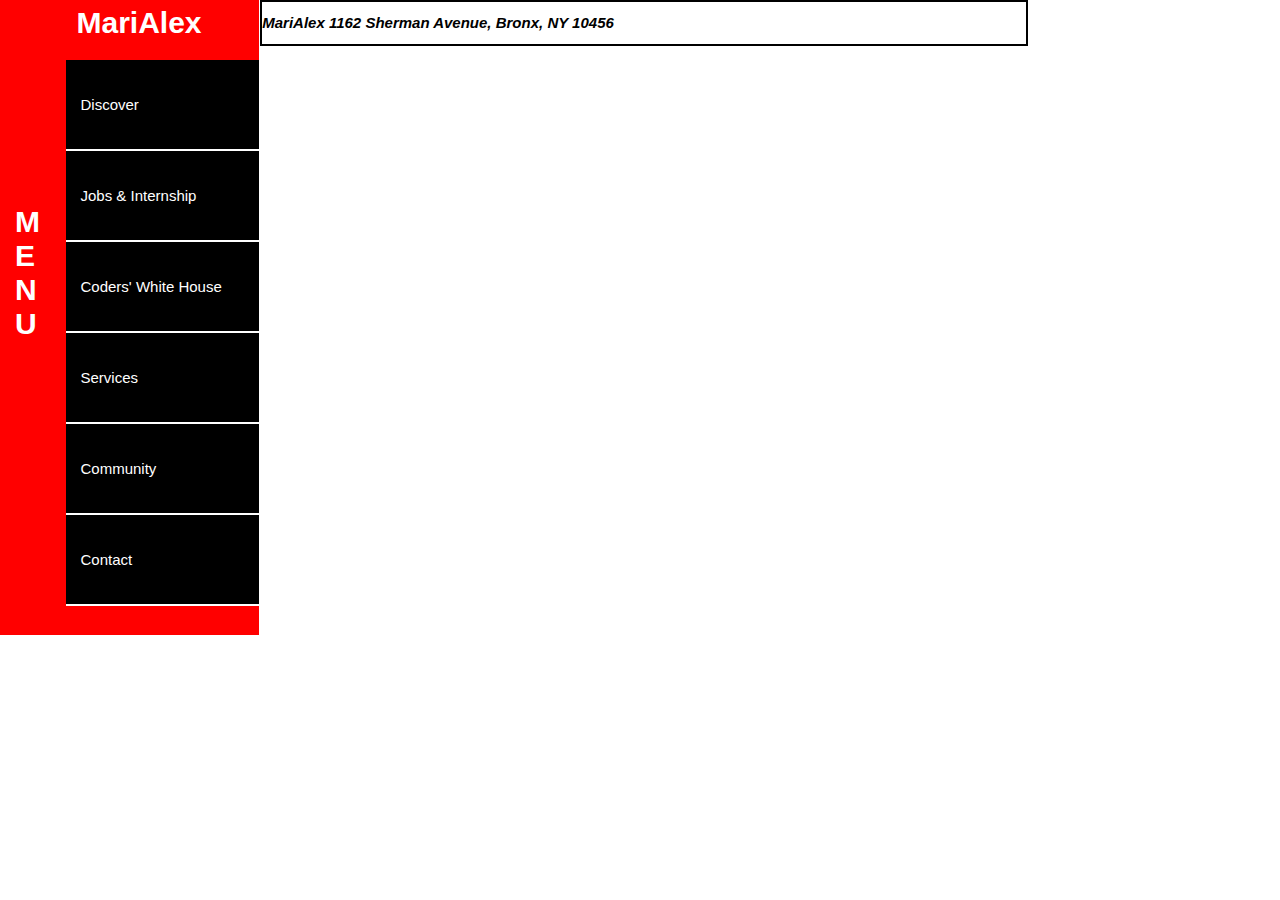
==== html/contact.html @ 7ef27062 "Added Css to Contact page" ====
<!doctype html>

<html>

<head>
	<title>MariAlex</title>
	<meta>
	<meta>
	<link rel="stylesheet" type="text/css" href="../css/contact.css">
	<link rel="stylesheet" type="text/css" href="../css/normalize.css">
</head>

<body>
		<header>
			<h2 id='sideMenu'>MENU</h2>
			<nav id='sideNav'>
				<h1>MariAlex</h1>
				<ul class="ulParent">
					<li class="listParent"><a href="#">Discover</a>
						<ul class="semiParent">
							<li><a href="#">Programs</a></li>
							<li><a href="#">Events</a></li>
							<li><a href="#">Careers</a></li>
							<li><a href="#">Opportunities</a></li>
						</ul>
					</li>

					<li class="listParent"><a href="#">Jobs & Internship</a>
						<ul class="semiParent">
							<li><a href="#">Experts</a></li>
							<li><a href="#">Advance Level</a></li>
							<li><a href="#">Beginners</a></li>
							<li><a href="#">Entry Level</a></li>
						</ul>
					</li>
						

					<li class="listParent"><a href="#">Coders' White House</a>
						<ul class="semiParent">
							<li><a href="#">King Programmers</a></li>
							<li><a href="#">Senior Programmers</a></li>
							<li><a href="#">Junior Programmers</a></li>
							<li><a href="#">Interns</a></li>
						</ul>
					</li>
						
					<li class="listParent"><a href="#">Services</a>
						<ul class="semiParent">
							<li><a href="#">Help</a></li>
							<li><a href="#">FAQ</a></li>
							<li><a href="#">About</a></li>
							<li><a href="#">Solutions Center</a></li>
						</ul>
					</li>

					<li class="listParent"><a href="#">Community</a>
						<ul class="semiParent">
							<li><a href="#">Volunteers</a></li>
							<li><a href="#">Instructors</a></li>
							<li><a href="#">Tutors</a></li>
							<li><a href="#">Teams</a></li>
						</ul>
					</li>
		
					<li class="listParent"><a href="#">Contact</a>
						<ul class="semiParent last">
							<li><a href="#">Team members</a></li>
							<li><a href="#">Community</a></li>
							<li><a href="#">Volunteers</a></li>
							<li><a href="#">Custormer Service</a></li>
						</ul>
					</li>
				</ul>
			</nav>

		</header>


		<body>

			<main id="mainContact">
				<h2><address>MariAlex 1162 Sherman Avenue, Bronx, NY 10456</address></h2>

			</main>


		</body>


		<footer>


		</footer>


	<script src="http://ajax.googleapis.com/ajax/libs/jquery/1.10.1/jquery.min.js" type="text/javascript"></script>
	<script type="text/javascript" src="../js/main.js"></script>
</body>

</html>
---- css/contact.css ----
* {
     -moz-box-sizing: border-box; /* Firexfox */
     -webkit-box-sizing: border-box; /* Safari/Chrome/iOS/Android */
     box-sizing: border-box; /* IE */
     padding: 0px;
     margin: 0px;
}

/* Clear fix hack */
.clearfix:after {
     content: ".";
     display: block;
     clear: both;
     visibility: hidden;
     line-height: 0;
     height: 0;
}

.clear {
	clear: both;
}

.alignright {
	float: right; 
	padding: 0 0 10px 10px; /* note the padding around a right floated image */
}

.alignleft {
	float: left; 
	padding: 0 10px 10px 0; /* note the padding around a left floated image */
}

body{
	width: 100%;
	font-size: 10px;
	font-family: Arial;
	padding: 0px;
}
header{
     margin-top: -1.4em;
     float: left;
}
header #sideMenu{
     width: 5px;
     word-wrap:break-word;
     padding: 9.8em .5em;
     padding-right: 1em;
     font-size: 3em;
     margin-top: -2.5em;
     cursor: pointer;
     background-color: red;
     color: white;
     font-weight: bolder;
     float: left;

}
header #sideNav{
     font-size: 1.5em;
     padding-left: .1em;
     float: left;
     background-color: red;
     color: white;
     border-bottom: .96em solid red;
}
header #sideNav h1{
     padding-left: 1em;
     background-color: red;
}
.listParent{
     margin-left: -1.4em;
     padding: 2.4em 1em;
     cursor: pointer;
     padding-right: 2.5em;
     background-color: black;
     border-bottom: 2px solid white;
}
.listParent a{
     text-decoration: none;
     color: white;
}
.listParent:hover .semiParent{
     display: block;
     position: absolute;
     background-color: black;
     color: black;
     margin-left: 12em;
     margin-top: -3.5em;
}
.semiParent{
     display: none;
}
.semiParent li{
     padding: 1em .5em;
}
.listParent:hover .last{
     margin-top: -10em;
     background-color: red;
}
.semiParent li a{
     color: white;
}

#mainContact{
     width: 60%;
     margin-left:.1em;
     border: 2px solid black;
     float: left;
}
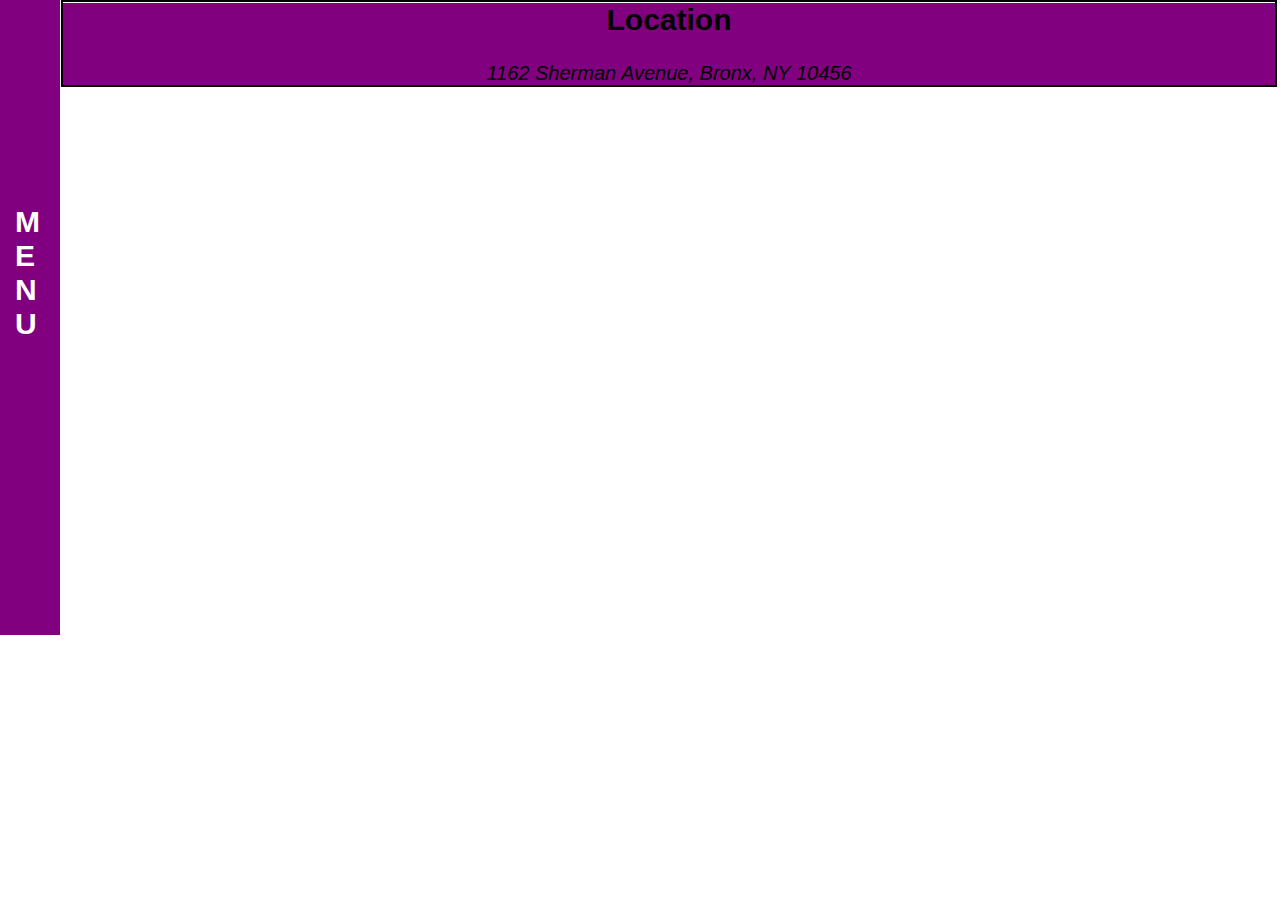
==== commit 532e1b3c: "styling the body" ====
--- a/html/contact.html
+++ b/html/contact.html
@@ -42,6 +42,7 @@
 							<li><a href="#">Junior Programmers</a></li>
 							<li><a href="#">Interns</a></li>
 						</ul>
+
 					</li>
 						
 					<li class="listParent"><a href="#">Services</a>
@@ -79,7 +80,10 @@
 		<body>
 
 			<main id="mainContact">
-				<h2><address>MariAlex 1162 Sherman Avenue, Bronx, NY 10456</address></h2>
+				<section class="header">
+					<h2>Location</h2>
+					<address>1162 Sherman Avenue, Bronx, NY 10456</address>
+				</section>
 
 			</main>
 
--- a/css/contact.css
+++ b/css/contact.css
@@ -44,11 +44,11 @@
      width: 5px;
      word-wrap:break-word;
      padding: 9.8em .5em;
-     padding-right: 1em;
+     padding-right: 1.5em;
      font-size: 3em;
      margin-top: -2.5em;
      cursor: pointer;
-     background-color: red;
+     background-color: purple;
      color: white;
      font-weight: bolder;
      float: left;
@@ -58,12 +58,13 @@
      font-size: 1.5em;
      padding-left: .1em;
      float: left;
+     display: none;
      background-color: red;
      color: white;
      border-bottom: .96em solid red;
 }
 header #sideNav h1{
-     padding-left: 1em;
+     text-align: center;
      background-color: red;
 }
 .listParent{
@@ -94,15 +95,24 @@
 }
 .listParent:hover .last{
      margin-top: -10em;
-     background-color: red;
 }
 .semiParent li a{
      color: white;
 }
 
 #mainContact{
-     width: 60%;
+     width: 95%;
      margin-left:.1em;
      border: 2px solid black;
      float: left;
+     padding: 0px;
+}
+main .header{
+     margin-top: -1.2em;
+     text-align: center;
+     font-size: 2em;
+     background-color: purple;
+}
+main .header h2{
+     padding-top: 0px;
 }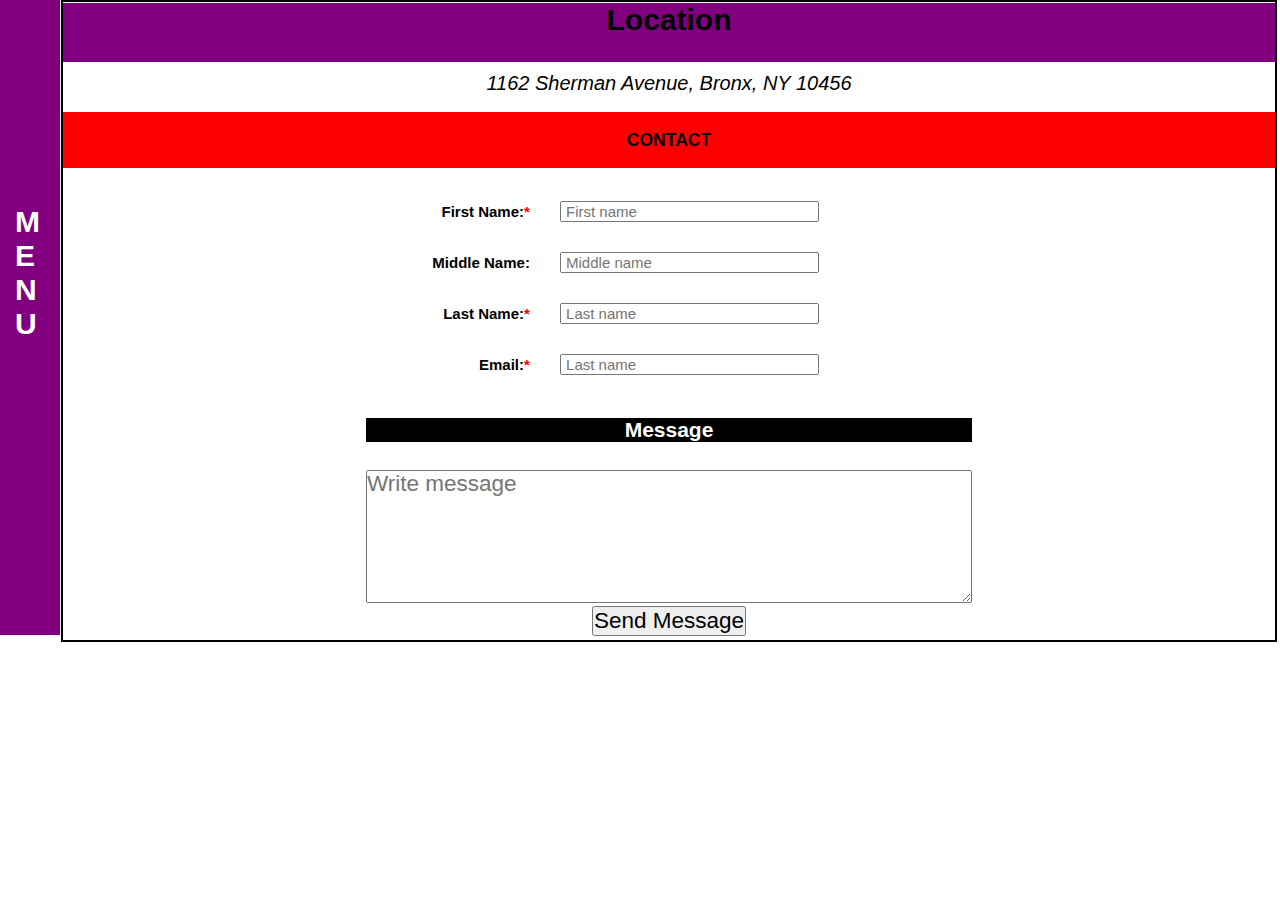
==== commit 4fdbf73f: "final contact page added" ====
--- a/html/contact.html
+++ b/html/contact.html
@@ -84,6 +84,52 @@
 					<h2>Location</h2>
 					<address>1162 Sherman Avenue, Bronx, NY 10456</address>
 				</section>
+				<section class="body">
+					<h3>Contact</h3>
+					<table>
+						<tr>
+							<th>First Name:<span>*</span></th>
+							<th>
+								<form>
+									<input type="text" value="" placeholder=" First name" name="firstName" required>
+								</form>
+							</th>
+						</tr>
+
+						<tr>
+							<th>Middle Name:</th>
+							<th>
+								<form>
+									<input type="text" value="" placeholder=" Middle name" name="middleName">
+								</form>
+							</th>
+						</tr>
+
+						<tr>
+							<th>Last Name:<span>*</span></th>
+							<th>
+								<form>
+									<input type="text" value="" placeholder=" Last name" name="lastName">
+								</form>
+							</th>
+						</tr>
+
+						<tr>
+							<th>Email:<span>*</span></th>
+							<th>
+								<form>
+									<input type="text" value="" placeholder=" Last name" name="lastName">
+								</form>
+							</th>
+						</tr>
+
+					</table>
+					<h4>Message</h4>
+					<textarea placeholder="Write message"></textarea>
+					<form class="submit">
+						<input type="button" value="Send Message" name="submit">
+					</form>
+				</section>
 
 			</main>
 
--- a/css/contact.css
+++ b/css/contact.css
@@ -113,6 +113,70 @@
      font-size: 2em;
      background-color: purple;
 }
+main .header h3{
+     padding-top: 1em;
+}
+main address{
+     width: 100%;
+     padding-top: .5em;
+     background-color: white;
+}
+
 main .header h2{
-     padding-top: 0px;
+     padding: 0px;
+}
+main .body{
+     font-size: 1.5em;
+}
+main .body h3{
+     width: 100%;
+     text-align: center;
+     text-transform: uppercase;
+     padding: 1em;
+     background-color: red;
+
+}
+table{
+     width: 70%;
+     margin:0 auto;
+}
+th{
+     padding: 1em;
+}
+th:nth-child(odd){
+     text-align: right;
+     padding-right: 1em;
+}
+th:nth-child(even){
+     text-align: left;
+     padding-left: 1em;
+}
+.body h4{
+     text-align: center;
+     width: 50%;
+     background-color: black;
+     color: white;
+     margin-left: 25%;
+     font-size: 1.4em;
+}
+table form input{
+     width: 50%;
+}
+span{
+     color: red;
+}
+textarea{
+     width: 50%;
+     font-size: 1.5em;
+     font-family: Times New Roman;
+     margin-left: 25%;
+     height: 5.9em;
+}
+.submit{
+     width: 100%;
+     text-align: center;
+}
+.submit input{
+     font-size: 1.5em;
+     margin: .17em;
 }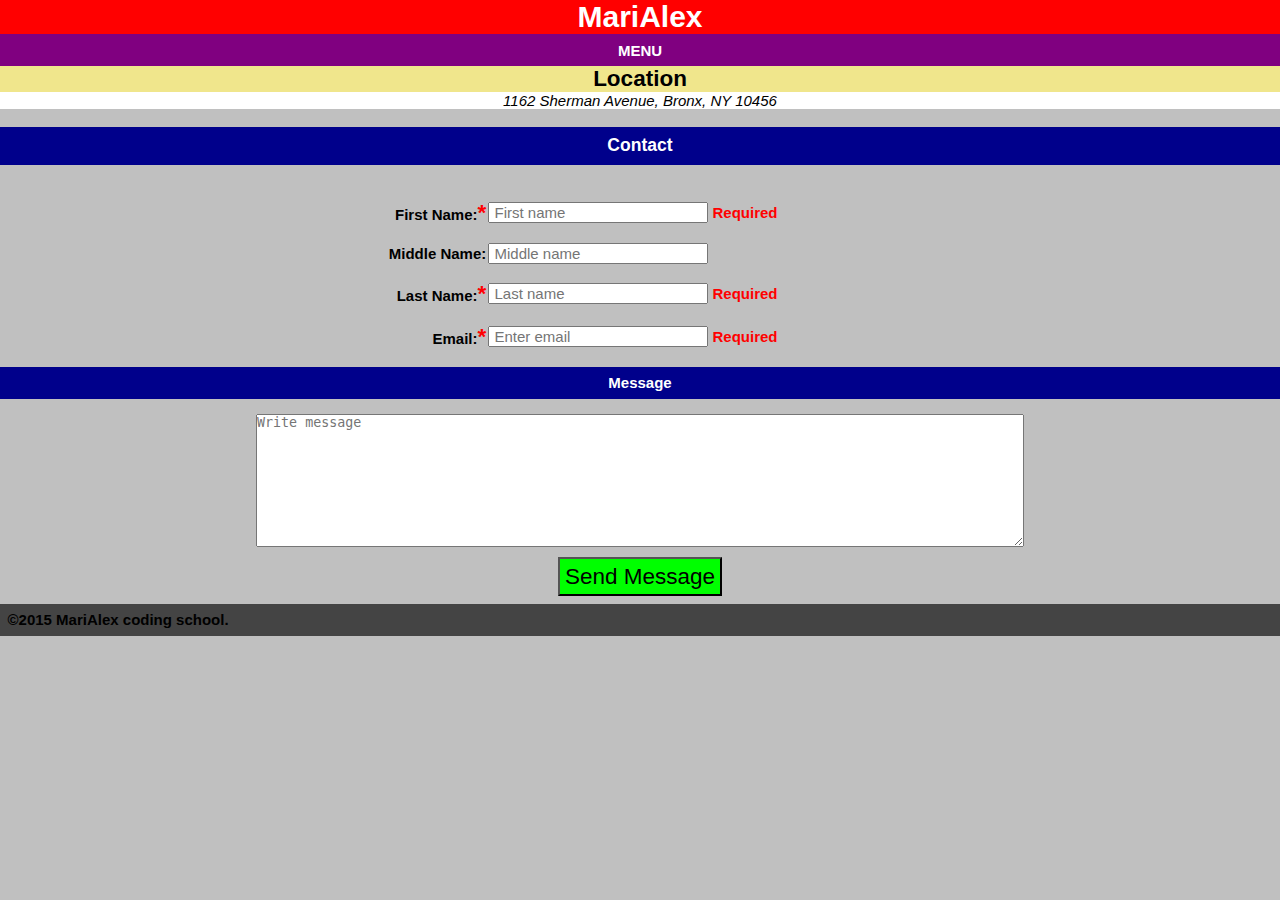
==== commit 00c5249e: "swithed to the right files" ====
--- a/html/contact.html
+++ b/html/contact.html
@@ -1,150 +1,159 @@
  <!doctype html>
 
-<html>
+ <html>
 
-<head>
-	<title>MariAlex</title>
-	<meta>
-	<meta>
-	<link rel="stylesheet" type="text/css" href="../css/contact.css">
-	<link rel="stylesheet" type="text/css" href="../css/normalize.css">
-</head>
-
-<body>
-		<header>
-			<h2 id='sideMenu'>MENU</h2>
-			<nav id='sideNav'>
-				<h1>MariAlex</h1>
-				<ul class="ulParent">
-					<li class="listParent"><a href="#">Discover</a>
-						<ul class="semiParent">
-							<li><a href="#">Programs</a></li>
-							<li><a href="#">Events</a></li>
-							<li><a href="#">Careers</a></li>
-							<li><a href="#">Opportunities</a></li>
-						</ul>
-					</li>
-
-					<li class="listParent"><a href="#">Jobs & Internship</a>
-						<ul class="semiParent">
-							<li><a href="#">Experts</a></li>
-							<li><a href="#">Advance Level</a></li>
-							<li><a href="#">Beginners</a></li>
-							<li><a href="#">Entry Level</a></li>
-						</ul>
-					</li>
-						
-
-					<li class="listParent"><a href="#">Coders' White House</a>
-						<ul class="semiParent">
-							<li><a href="#">King Programmers</a></li>
-							<li><a href="#">Senior Programmers</a></li>
-							<li><a href="#">Junior Programmers</a></li>
-							<li><a href="#">Interns</a></li>
-						</ul>
-
-					</li>
-						
-					<li class="listParent"><a href="#">Services</a>
-						<ul class="semiParent">
-							<li><a href="#">Help</a></li>
-							<li><a href="#">FAQ</a></li>
-							<li><a href="#">About</a></li>
-							<li><a href="#">Solutions Center</a></li>
-						</ul>
-					</li>
-
-					<li class="listParent"><a href="#">Community</a>
-						<ul class="semiParent">
-							<li><a href="#">Volunteers</a></li>
-							<li><a href="#">Instructors</a></li>
-							<li><a href="#">Tutors</a></li>
-							<li><a href="#">Teams</a></li>
-						</ul>
-					</li>
-		
-					<li class="listParent"><a href="#">Contact</a>
-						<ul class="semiParent last">
-							<li><a href="#">Team members</a></li>
-							<li><a href="#">Community</a></li>
-							<li><a href="#">Volunteers</a></li>
-							<li><a href="#">Custormer Service</a></li>
-						</ul>
-					</li>
-				</ul>
-			</nav>
-
-		</header>
+ <head>
+ 	<title>MariAlex</title>
+ 	<meta>
+ 	<meta>
+ 	<link rel="stylesheet" type="text/css" href="../css/contact.css">
 
 
-		<body>
+ </head>
 
-			<main id="mainContact">
-				<section class="header">
-					<h2>Location</h2>
-					<address>1162 Sherman Avenue, Bronx, NY 10456</address>
-				</section>
-				<section class="body">
-					<h3>Contact</h3>
-					<table>
-						<tr>
-							<th>First Name:<span>*</span></th>
-							<th>
-								<form>
-									<input type="text" value="" placeholder=" First name" name="firstName" required>
-								</form>
-							</th>
-						</tr>
+ <body>
+ 	<header>
+ 		<h1 class="mobile title">MariAlex</h1>
+ 		<h2 id='menuBar'>MENU</h2>
+ 		<nav id='navigation'>
+ 			<h1 class="desktop">MariAlex</h1>
+ 			<ul class="ulParent">
+ 				<li class="listParent"><a href="#">Discover</a>
+ 					<ul class="semiParent">
+ 						<li><a href="#">Programs</a></li>
+ 						<li><a href="#">Events</a></li>
+ 						<li><a href="#">Careers</a></li>
+ 						<li><a href="#">Opportunities</a></li>
+ 					</ul>
+ 				</li>
 
-						<tr>
-							<th>Middle Name:</th>
-							<th>
-								<form>
-									<input type="text" value="" placeholder=" Middle name" name="middleName">
-								</form>
-							</th>
-						</tr>
-
-						<tr>
-							<th>Last Name:<span>*</span></th>
-							<th>
-								<form>
-									<input type="text" value="" placeholder=" Last name" name="lastName">
-								</form>
-							</th>
-						</tr>
-
-						<tr>
-							<th>Email:<span>*</span></th>
-							<th>
-								<form>
-									<input type="text" value="" placeholder=" Last name" name="lastName">
-								</form>
-							</th>
-						</tr>
-
-					</table>
-					<h4>Message</h4>
-					<textarea placeholder="Write message"></textarea>
-					<form class="submit">
-						<input type="button" value="Send Message" name="submit">
-					</form>
-				</section>
-
-			</main>
+ 				<li class="listParent longName"><a href="#">Jobs & Internship</a>
+ 					<ul class="semiParent">
+ 						<li><a href="#">Experts</a></li>
+ 						<li><a href="#">Advance Level</a></li>
+ 						<li><a href="#">Beginners</a></li>
+ 						<li><a href="#">Entry Level</a></li>
+ 					</ul>
+ 				</li>
 
 
-		</body>
+ 				<li class="listParent longName"><a href="#">Coders' House</a>
+ 					<ul class="semiParent">
+ 						<li><a href="#">King Programmers</a></li>
+ 						<li><a href="#">Senior Programmers</a></li>
+ 						<li><a href="#">Junior Programmers</a></li>
+ 						<li><a href="#">Interns</a></li>
+ 					</ul>
+
+ 				</li>
+
+ 				<li class="listParent"><a href="#">Services</a>
+ 					<ul class="semiParent">
+ 						<li><a href="#">Help</a></li>
+ 						<li><a href="#">FAQ</a></li>
+ 						<li><a href="#">About</a></li>
+ 						<li><a href="#">Solutions Center</a></li>
+ 					</ul>
+ 				</li>
+
+ 				<li class="listParent short"><a href="#">Community</a>
+ 					<ul class="semiParent">
+ 						<li><a href="#">Volunteers</a></li>
+ 						<li><a href="#">Instructors</a></li>
+ 						<li><a href="#">Tutors</a></li>
+ 						<li><a href="#">Teams</a></li>
+ 					</ul>
+ 				</li>
+
+ 				<li class="listParent"><a href="#">Contact</a>
+ 					<ul class="semiParent last">
+ 						<li><a href="#">Team members</a></li>
+ 						<li><a href="#">Community</a></li>
+ 						<li><a href="#">Volunteers</a></li>
+ 						<li><a href="#">Custormer Service</a></li>
+ 					</ul>
+ 				</li>
+ 			</ul>
+ 		</nav>
+
+ 	</header>
 
 
-		<footer>
+ 	<body>
+
+ 		<main id="mainContact">
+ 			<section class="header">
+ 				<h2>Location</h2>
+ 				<address>1162 Sherman Avenue, Bronx, NY 10456</address>
+ 			</section>
+ 			<section class="body">
+ 				<h3>Contact</h3>
+ 				<table>
+ 					<tr>
+ 						<th>First Name:<span>*</span></th>
+ 						<th>
+ 							<form>
+ 								<input type="text" value="" placeholder=" First name" name="firstName" required>
+ 								<span class="required">Required</span>
+ 							</form>
+ 						</th>
+ 					</tr>
+
+ 					<tr>
+ 						<th>Middle Name:</th>
+ 						<th>
+ 							<form>
+ 								<input type="text" value="" placeholder=" Middle name" name="middleName">
+ 							</form>
+ 						</th>
+ 					</tr>
+
+ 					<tr>
+ 						<th>Last Name:<span>*</span></th>
+ 						<th>
+ 							<form>
+ 								<input type="text" value="" placeholder=" Last name" name="lastName">
+ 								<span class="required">Required</span>
+ 							</form>
+ 						</th>
+
+ 					</tr>
+
+ 					<tr>
+ 						<th>Email:<span>*</span></th>
+ 						<th>
+ 							<form>
+ 								<input type="email" value="" placeholder=" Enter email" name="email">
+ 								<span class="required">Required</span>
+ 							</form>
+ 						</th>
+ 					</tr>
+
+ 				</table>
+ 				<h4>Message</h4>
+ 				<textarea placeholder="Write message"></textarea>
+ 				<form class="submit">
+ 					<input type="button" value="Send Message" name="submit">
+ 				</form>
+ 			</section>
+
+ 		</main>
 
 
-		</footer>
+ 	</body>
 
 
-	<script src="http://ajax.googleapis.com/ajax/libs/jquery/1.10.1/jquery.min.js" type="text/javascript"></script>
-	<script type="text/javascript" src="../js/main.js"></script>
-</body>
+ 	<footer>
 
-</html>+ 		<section>
+ 			<h4>&copy;2015 MariAlex coding school.</h4>
+ 		</section>
+
+ 	</footer>
+
+
+ 	<script src="http://ajax.googleapis.com/ajax/libs/jquery/1.10.1/jquery.min.js" type="text/javascript"></script>
+ 	<script type="text/javascript" src="../js/main.js"></script>
+ </body>
+
+ </html>--- a/css/contact.css
+++ b/css/contact.css
@@ -34,149 +34,174 @@
 	width: 100%;
 	font-size: 10px;
 	font-family: Arial;
+     background-color: silver;
 	padding: 0px;
-}
-header{
-     margin-top: -1.4em;
+     margin: 0px;
+}
+.desktop{
+     display: none;
+}
+li{
+     list-style-type: none;
+}
+header h1{
+     width: 100%;
+     font-size: 3em;
+     text-align: center;
+     color: white;
+     background-color: red;
+}
+header #menuBar{
+     width: 100%;
+     font-size: 1.5em;
+     font-weight: bolder;
+     cursor: pointer;
+     padding: .5em 0em;
+     color: white;
+     text-align: center;
+     background-color: purple;
+}
+#navigation{
+     overflow: hidden;
+     background-color: red;
+     border-bottom: 3px solid white;
+     display: none;
+}
+.listParent{
+     width: 13%;
+     text-align: center;
+     padding:1em .5em;
+     border: 1px solid white;
      float: left;
-}
-header #sideMenu{
-     width: 5px;
-     word-wrap:break-word;
-     padding: 9.8em .5em;
-     padding-right: 1.5em;
-     font-size: 3em;
-     margin-top: -2.5em;
-     cursor: pointer;
-     background-color: purple;
-     color: white;
-     font-weight: bolder;
-     float: left;
-
-}
-header #sideNav{
-     font-size: 1.5em;
-     padding-left: .1em;
-     float: left;
-     display: none;
-     background-color: red;
-     color: white;
-     border-bottom: .96em solid red;
-}
-header #sideNav h1{
-     text-align: center;
-     background-color: red;
-}
-.listParent{
-     margin-left: -1.4em;
-     padding: 2.4em 1em;
-     cursor: pointer;
-     padding-right: 2.5em;
      background-color: black;
-     border-bottom: 2px solid white;
 }
 .listParent a{
      text-decoration: none;
      color: white;
 }
-.listParent:hover .semiParent{
-     display: block;
-     position: absolute;
-     background-color: black;
+.longName{
+     width: 22.5%;
+}
+.short{
+     width: 15.9%;
+}
+.semiParent{
+    position: absolute;
+    display: none;
+    margin-top: 1.2em;
+    margin-left: -.4em;
+    background: black;
+    text-align: left;
+}
+.last{
+     margin-left: -6em;
+}
+.hoverClass{
+     background-color: white;
      color: black;
-     margin-left: 12em;
-     margin-top: -3.5em;
-}
-.semiParent{
-     display: none;
-}
+}
+
 .semiParent li{
-     padding: 1em .5em;
-}
-.listParent:hover .last{
-     margin-top: -10em;
-}
-.semiParent li a{
-     color: white;
+     padding: 1.5em 2em;
 }
 
 #mainContact{
-     width: 95%;
-     margin-left:.1em;
-     border: 2px solid black;
-     float: left;
+     clear: both;
+}
+#mainContact .header{
+     width: 100%;
+     font-size: 1.5em;
      padding: 0px;
-}
-main .header{
-     margin-top: -1.2em;
-     text-align: center;
-     font-size: 2em;
-     background-color: purple;
-}
-main .header h3{
+     text-align: center;
+     
+}
+.header h2{
+     width: 100%;
+     background-color: khaki;
+}
+.header address{
+     background-color: white;
+}
+.body{
+     width: 100%;
+     font-size: 1.5em;
+}
+.body table{
+     width: 80%;
+     margin:0 auto;
+}
+th{
      padding-top: 1em;
 }
-main address{
-     width: 100%;
-     padding-top: .5em;
-     background-color: white;
-}
-
-main .header h2{
-     padding: 0px;
-}
-main .body{
-     font-size: 1.5em;
-}
-main .body h3{
-     width: 100%;
-     text-align: center;
-     text-transform: uppercase;
-     padding: 1em;
-     background-color: red;
-
-}
-table{
-     width: 70%;
-     margin:0 auto;
-}
-th{
-     padding: 1em;
-}
 th:nth-child(odd){
+     width: 35%;
      text-align: right;
-     padding-right: 1em;
 }
 th:nth-child(even){
+     width: 65%;
      text-align: left;
-     padding-left: 1em;
-}
-.body h4{
-     text-align: center;
-     width: 50%;
-     background-color: black;
-     color: white;
-     margin-left: 25%;
-     font-size: 1.4em;
-}
-table form input{
-     width: 50%;
+}
+table input{
+     font-size: 1em;
 }
 span{
      color: red;
-}
-textarea{
-     width: 50%;
-     font-size: 1.5em;
-     font-family: Times New Roman;
-     margin-left: 25%;
-     height: 5.9em;
+     font-size: 1.5em;
+}
+
+.body textarea{
+     width: 60%;
+     height: 10em;
+     margin-left: 20%;
+}
+.body h3, .body h4{
+     margin: 1em 0em;
+     width: 100%;
+     color: white;
+     padding: .5em 2em;
+     text-align: center;
+     background-color: darkblue;
 }
 .submit{
+     margin:.5em 0;
      width: 100%;
      text-align: center;
 }
 .submit input{
-     font-size: 1.5em;
-     margin: .17em;
+     font-size:1.5em;
+     padding: .2em;
+     background-color: lime;
+
+}
+footer section{
+     font-size: 1.5em;
+     background-color: #444;
+     padding: .5em;
+}
+@media screen and (min-width: 400px) and (max-width: 767px) { 
+     .required{
+          font-size: .6em;
+     }
+     th:nth-child(odd){
+          width: 30%;
+          font-size: .8em;
+     }
+     th:nth-child(even){
+          width: 70%;
+     }
+}
+@media only screen and (min-width:564px){
+     .listParent{
+          font-size: 1.4em;
+     }
+     span.required{
+     font-size: 1em;
+     }
+     table input{
+          width: 220px;
+     }
+}
+@media only screen and(min-width:768px){
+
+     
 }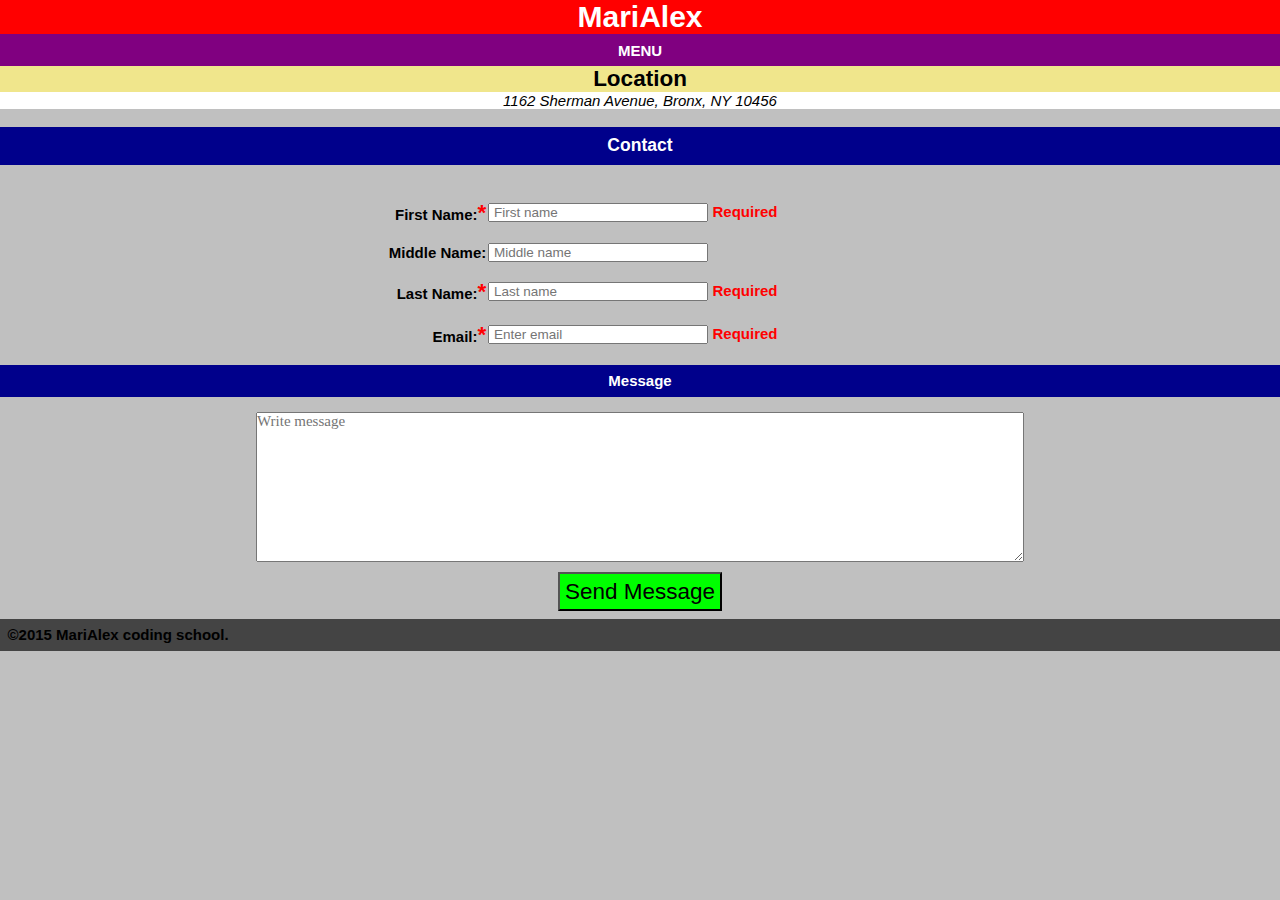
==== commit 41b9d676: "contact page updated with cascading style" ====
--- a/html/contact.html
+++ b/html/contact.html
@@ -27,7 +27,7 @@
  					</ul>
  				</li>
 
- 				<li class="listParent longName"><a href="#">Jobs & Internship</a>
+ 				<li class="listParent jobAndInternship"><a href="#">Jobs & Internship</a>
  					<ul class="semiParent">
  						<li><a href="#">Experts</a></li>
  						<li><a href="#">Advance Level</a></li>
@@ -37,7 +37,7 @@
  				</li>
 
 
- 				<li class="listParent longName"><a href="#">Coders' House</a>
+ 				<li id="coderHouse" class="listParent"><a href="#">Coders' House</a>
  					<ul class="semiParent">
  						<li><a href="#">King Programmers</a></li>
  						<li><a href="#">Senior Programmers</a></li>
--- a/css/contact.css
+++ b/css/contact.css
@@ -68,7 +68,7 @@
      display: none;
 }
 .listParent{
-     width: 13%;
+     width: 12.5%;
      text-align: center;
      padding:1em .5em;
      border: 1px solid white;
@@ -79,8 +79,11 @@
      text-decoration: none;
      color: white;
 }
-.longName{
-     width: 22.5%;
+.jobAndInternship{
+     width: 23.5%;
+}
+#coderHouse{
+     width: 23%;
 }
 .short{
      width: 15.9%;
@@ -96,15 +99,19 @@
 .last{
      margin-left: -6em;
 }
-.hoverClass{
+.listParent:hover .semiParent{
+     display: block;
+}
+.semiParent li{
+     cursor: pointer;
+     padding: 1.5em 2em;
+}
+.semiParent li:hover{
      background-color: white;
-     color: black;
-}
-
-.semiParent li{
-     padding: 1.5em 2em;
-}
-
+}
+.semiParent li:hover a{
+     color: black
+}
 #mainContact{
      clear: both;
 }
@@ -142,7 +149,7 @@
      text-align: left;
 }
 table input{
-     font-size: 1em;
+     font-size: .9em;
 }
 span{
      color: red;
@@ -151,6 +158,8 @@
 
 .body textarea{
      width: 60%;
+     font-size: 1em;
+     font-family: Times New Roman;
      height: 10em;
      margin-left: 20%;
 }
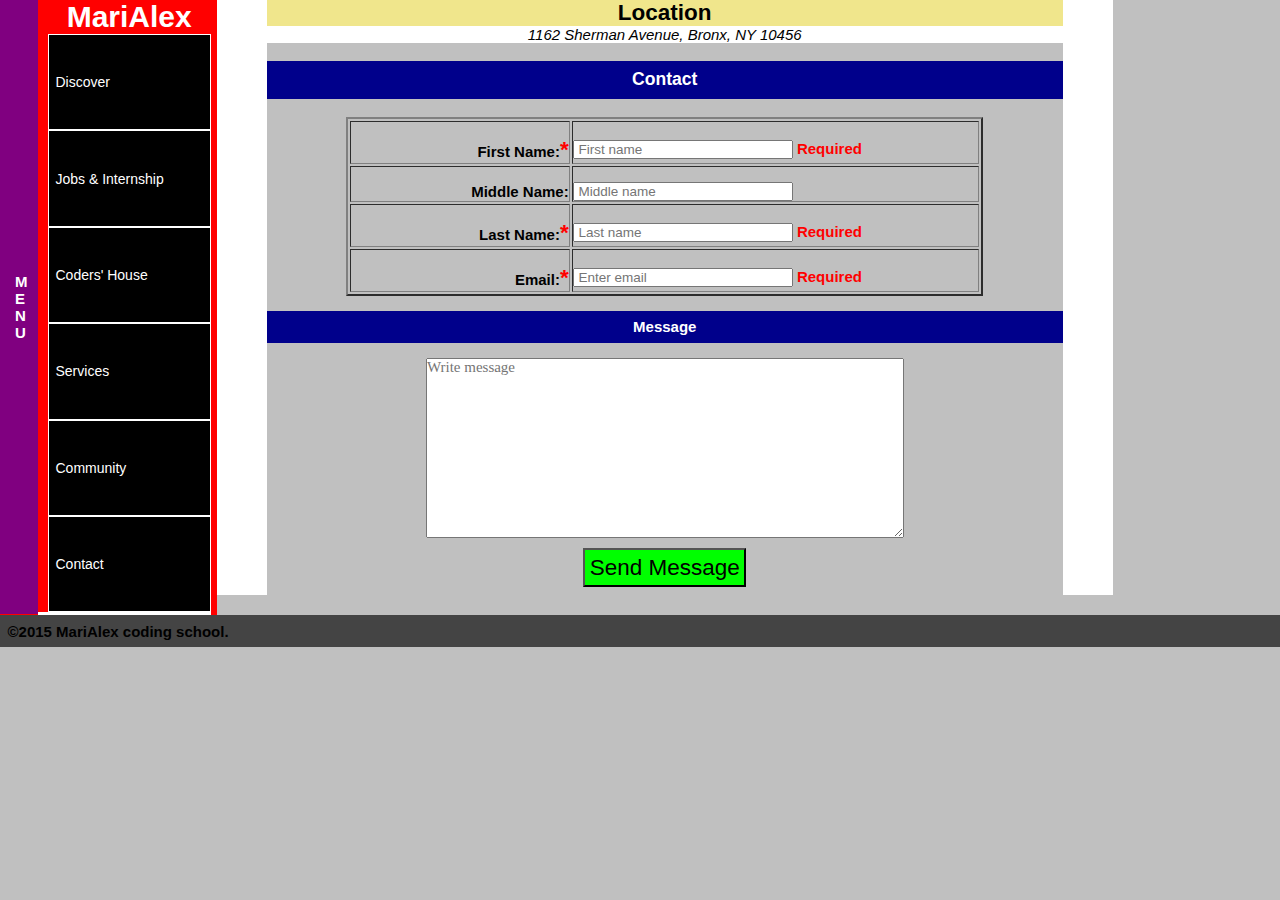
==== commit 3dd4e412: "about to complete the contact page" ====
--- a/html/contact.html
+++ b/html/contact.html
@@ -88,7 +88,7 @@
  			</section>
  			<section class="body">
  				<h3>Contact</h3>
- 				<table>
+ 				<table border="2">
  					<tr>
  						<th>First Name:<span>*</span></th>
  						<th>
--- a/css/contact.css
+++ b/css/contact.css
@@ -112,9 +112,7 @@
 .semiParent li:hover a{
      color: black
 }
-#mainContact{
-     clear: both;
-}
+
 #mainContact .header{
      width: 100%;
      font-size: 1.5em;
@@ -210,7 +208,59 @@
           width: 220px;
      }
 }
-@media only screen and(min-width:768px){
-
-     
+@media only screen and (min-width:867px){
+     *{
+          padding: 0px;
+          margin: 0px;
+     }
+     .mobile{
+          display: none;
+     }
+     .desktop{
+          display: block;
+     }
+      header{
+         float: left; 
+         background-color: red;
+     }
+     #navigation{
+          width:80%;
+          padding-left:1em;
+          float: left;
+          display: block;
+     }
+     #navigation .listParent{
+          clear: both;
+          width: 100%;
+     }
+
+     header #menuBar{
+          width: 10%;
+          font-size: 1.5em;
+          padding: 18.2em 1em;
+          padding-right: 1.5em;
+          word-wrap:break-word;
+          float: left;
+          background-color: purple;
+
+     }
+     .listParent{
+          padding: 2.8em .5em;
+          text-align: left;
+     }
+
+     #mainContact{
+          width: 70%;
+          float: left;
+          border-left:50px solid white;
+          border-right:50px solid white;
+
+     }
+     #mainContact textarea{
+          height: 12em;
+     }
+     footer{
+          clear: both;
+     }
+
 }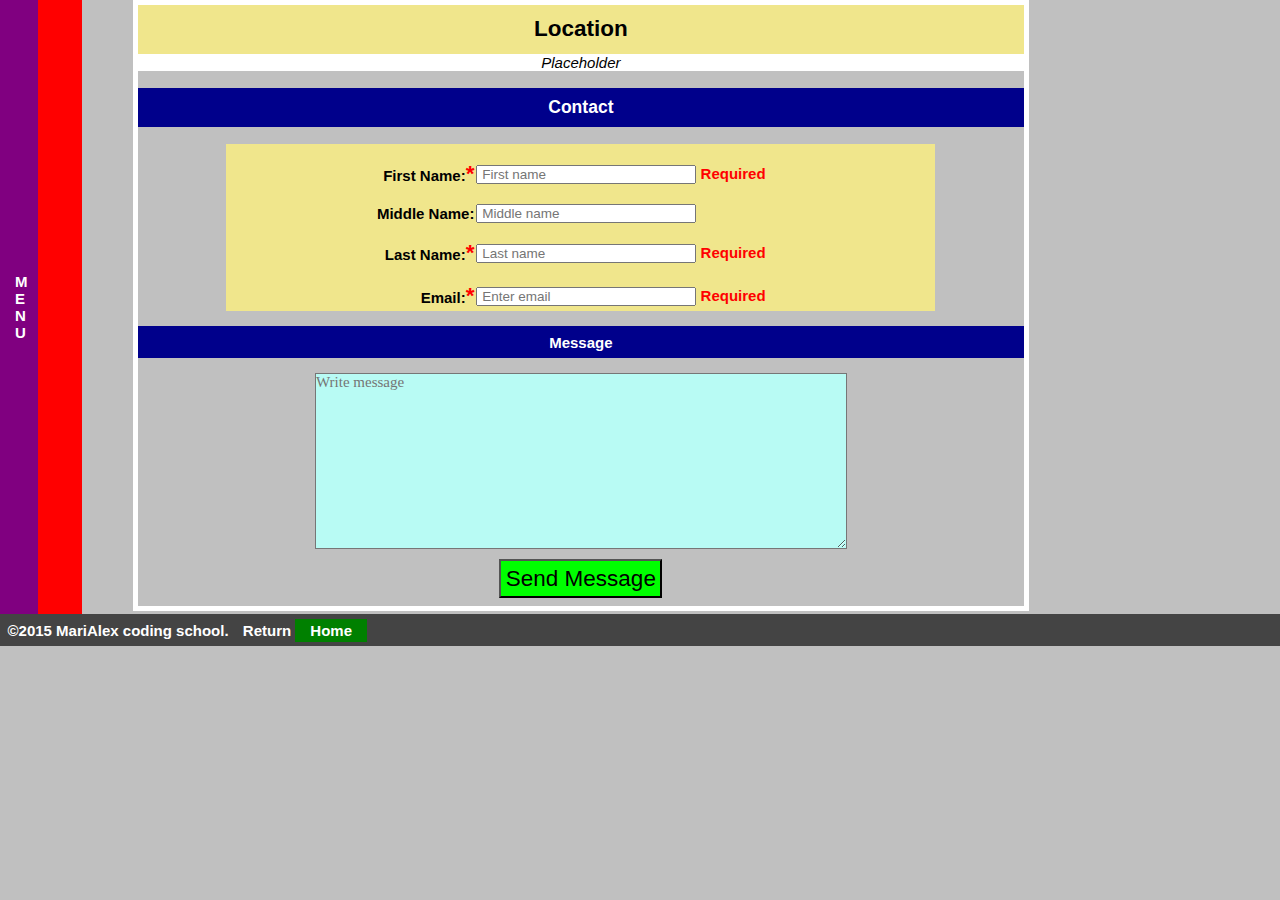
==== commit cc478655: "completed html/css of contact page" ====
--- a/html/contact.html
+++ b/html/contact.html
@@ -84,11 +84,11 @@
  		<main id="mainContact">
  			<section class="header">
  				<h2>Location</h2>
- 				<address>1162 Sherman Avenue, Bronx, NY 10456</address>
+ 				<address>Placeholder</address>
  			</section>
  			<section class="body">
  				<h3>Contact</h3>
- 				<table border="2">
+ 				<table >
  					<tr>
  						<th>First Name:<span>*</span></th>
  						<th>
@@ -147,6 +147,7 @@
 
  		<section>
  			<h4>&copy;2015 MariAlex coding school.</h4>
+ 			<h4>Return <a href="index.html">Home</a></h4>
  		</section>
 
  	</footer>
--- a/css/contact.css
+++ b/css/contact.css
@@ -180,10 +180,28 @@
      background-color: lime;
 
 }
+
 footer section{
+     width: 100%;
      font-size: 1.5em;
      background-color: #444;
-     padding: .5em;
+     padding: .5em
+}
+footer section h4{
+     width: 50%;
+     margin-right: 10px;
+     height: 4em;
+     display: inline;
+}
+footer section h4:last-of-type{
+     text-align: right;
+     margin-right: .5em;
+}
+footer section h4:last-of-type a{
+     padding: .2em 1em;
+     background-color: green;
+     color: white;
+     text-decoration: none;
 }
 @media screen and (min-width: 400px) and (max-width: 767px) { 
      .required{
@@ -209,10 +227,6 @@
      }
 }
 @media only screen and (min-width:867px){
-     *{
-          padding: 0px;
-          margin: 0px;
-     }
      .mobile{
           display: none;
      }
@@ -227,7 +241,7 @@
           width:80%;
           padding-left:1em;
           float: left;
-          display: block;
+          display: none;
      }
      #navigation .listParent{
           clear: both;
@@ -248,19 +262,38 @@
           padding: 2.8em .5em;
           text-align: left;
      }
-
+     .semiParent{
+          margin-top: -4em;
+          margin-left: 11.2em;
+     }
+     .last{
+          margin-top: -11em;
+     }
      #mainContact{
           width: 70%;
           float: left;
-          border-left:50px solid white;
-          border-right:50px solid white;
+          margin-left: 4%;
+          border: 5px solid white;
 
      }
      #mainContact textarea{
-          height: 12em;
-     }
+          height: 11.7em;
+          background-color: #B8FBF4;
+     }
+     table{
+          background-color: khaki;
+     }
+     .header h2{
+          padding:.5em 0px;
+     }
+
      footer{
+          color: white;
           clear: both;
      }
+     
+
+
+     }
 
 }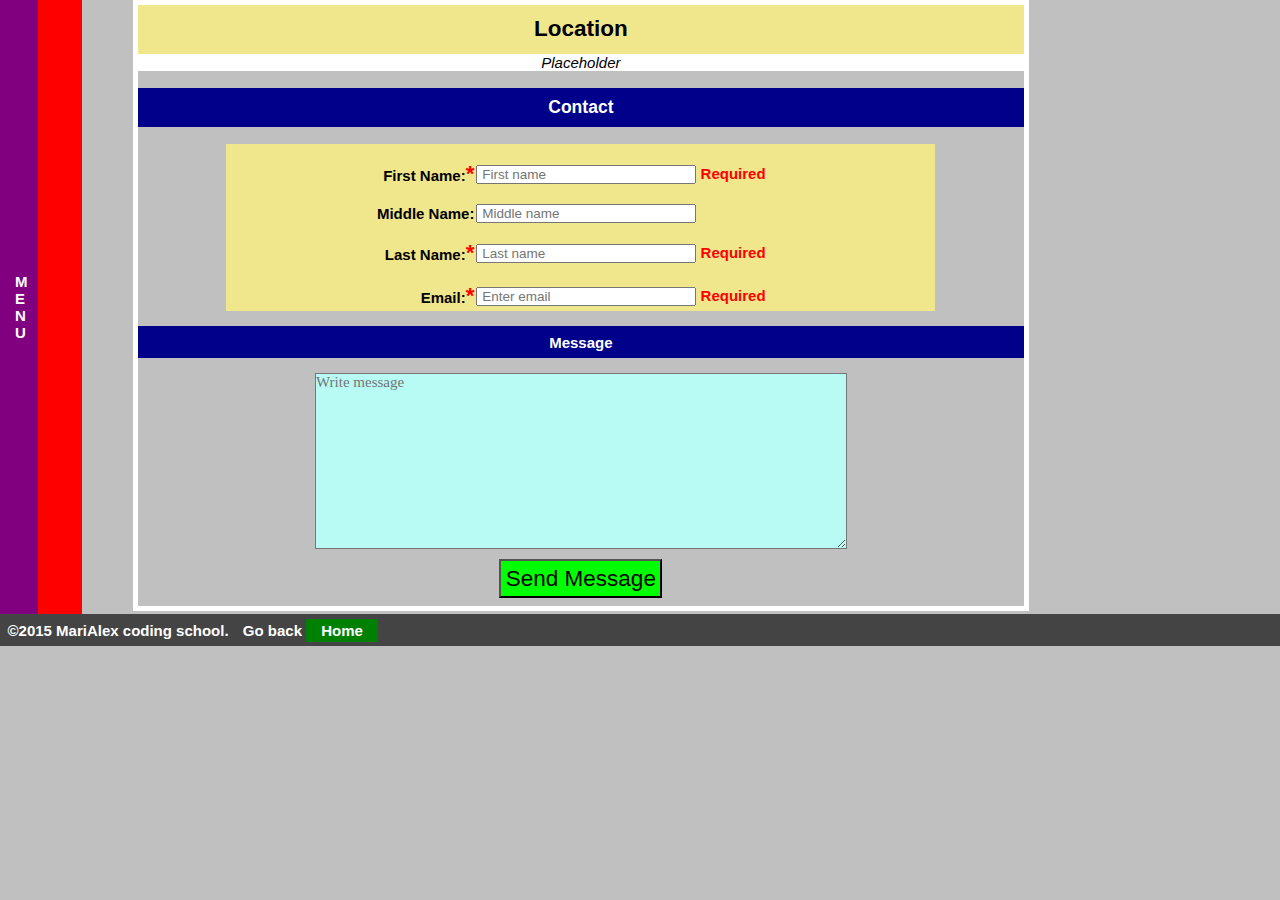
==== commit a0b346b2: "added a profile page" ====
--- a/html/contact.html
+++ b/html/contact.html
@@ -147,7 +147,7 @@
 
  		<section>
  			<h4>&copy;2015 MariAlex coding school.</h4>
- 			<h4>Return <a href="index.html">Home</a></h4>
+ 			<h4>Go back <a href="index.html">Home</a></h4>
  		</section>
 
  	</footer>
